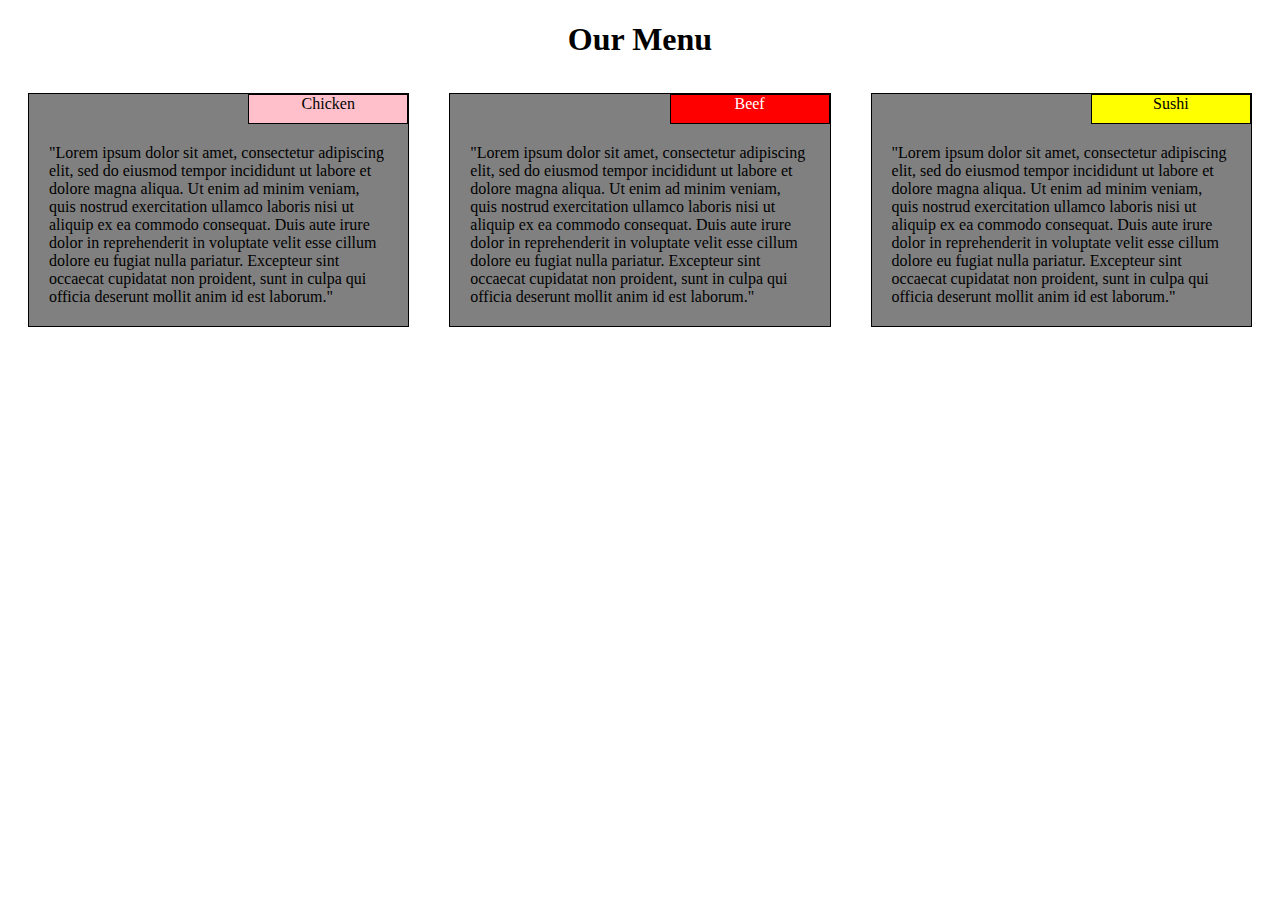
==== site/index.html @ 3899d6e2 "My solution." ====
<!DOCTYPE html>
<html>
<head>
<link rel="stylesheet" href="style.css">
<meta charset="utf-8">
<meta name="viewport" content="width=device-width, initial-scale=1">
<title>Responsive Layout</title>
</head>
<body>
<h1>Our Menu</h1>

<div class="row">
  <div id = "box1" class="col-lg-4 col-md-6 col-sg-12">
    <div id = "section1">
    <div id = "Chickenbox">
      Chicken
    </div>
    <div id = "ChickenP" >"Lorem ipsum dolor sit amet, consectetur adipiscing elit, 
    sed do eiusmod tempor incididunt ut labore et dolore magna aliqua. Ut enim ad minim veniam, 
    quis nostrud exercitation ullamco laboris nisi ut aliquip ex ea commodo consequat. 
    Duis aute irure dolor in reprehenderit in voluptate velit esse cillum dolore eu fugiat nulla pariatur. 
    Excepteur sint occaecat cupidatat non proident, sunt in culpa qui officia deserunt mollit anim id est laborum."
    </div>
    </div>
  </div>
  
  <div id = "box2" class="col-lg-4 col-md-6 col-sg-12">
    <div id = "section2">
    <div id = "Beefbox">
      Beef
    </div>
    <div id ="BeefP">
      "Lorem ipsum dolor sit amet, consectetur adipiscing elit, 
    sed do eiusmod tempor incididunt ut labore et dolore magna aliqua. Ut enim ad minim veniam, 
    quis nostrud exercitation ullamco laboris nisi ut aliquip ex ea commodo consequat. 
    Duis aute irure dolor in reprehenderit in voluptate velit esse cillum dolore eu fugiat nulla pariatur. 
    Excepteur sint occaecat cupidatat non proident, sunt in culpa qui officia deserunt mollit anim id est laborum."
    </div>
    </div>
  </div>
  
  <div id = "box3" class="col-lg-4 col-md-12 col-sg-12">
    <div id = "section3">
    <div id = "Sushibox">
      Sushi
    </div>
    <div id = "SushiP">
      "Lorem ipsum dolor sit amet, consectetur adipiscing elit, 
    sed do eiusmod tempor incididunt ut labore et dolore magna aliqua. Ut enim ad minim veniam, 
    quis nostrud exercitation ullamco laboris nisi ut aliquip ex ea commodo consequat. 
    Duis aute irure dolor in reprehenderit in voluptate velit esse cillum dolore eu fugiat nulla pariatur. 
    Excepteur sint occaecat cupidatat non proident, sunt in culpa qui officia deserunt mollit anim id est laborum."
    </div>
    </div>
  </div>
</div>

</body>
</html>
---- site/style.css ----
/********** Base styles **********/
* {
  box-sizing: border-box;
}

h1 {
  margin-bottom: 15px;
  text-align: center;
}



/* Simple Responsive Framework. */
.row {
  width: 100%;
  float:left;
  
}

#section1{
  border: 1px solid black;
}

#section2{
  border: 1px solid black;
}

#section3{
  border: 1px solid black;
}

#Chickenbox{
  background-color: pink;
  border: 1px solid black;
  text-align: center;
  float:right; 
  width: 160px;
  height: 30px; 
}

#ChickenP{
  clear:both;
  padding: 20px;
}

#Beefbox{
  border: 1px solid black;
  text-align: center;
  color: white;
  float:right;
  background-color: red;
  width: 160px;
  height: 30px;  
}

#BeefP{
  clear:both;
  padding: 20px;
}

#Sushibox{
  border: 1px solid black;
  text-align: center;
  float:right;
  background-color: yellow;
  width: 160px;
  height: 30px;
}

#SushiP{
  clear:both;
  padding: 20px;
}

/********** Large devices only **********/
@media (min-width: 992px) {
  .col-lg-1, .col-lg-2, .col-lg-3, .col-lg-4, .col-lg-5, .col-lg-6, .col-lg-7, .col-lg-8, .col-lg-9, .col-lg-10, .col-lg-11, .col-lg-12 {
    float: left;
    border: 20px solid white;
    background-color: grey; 
    
  }
  .col-lg-1 {
    width: 8.33%;
  }
  .col-lg-2 {
    width: 16.66%;
  }
  .col-lg-3 {
    width: 25%;
  }
  .col-lg-4 {
    width: 33.33%;
    float:left;
  }
  .col-lg-5 {
    width: 41.66%;
  }
  .col-lg-6 {
    width: 50%;
  }
  .col-lg-7 {
    width: 58.33%;
  }
  .col-lg-8 {
    width: 66.66%;
  }
  .col-lg-9 {
    width: 74.99%;
  }
  .col-lg-10 {
    width: 83.33%;
  }
  .col-lg-11 {
    width: 91.66%;
  }
  .col-lg-12 {
    width: 100%;
  }
}

/********** Medium devices only **********/
@media (min-width: 768px) and (max-width: 991px) {
  .col-md-1, .col-md-2, .col-md-3, .col-md-4, .col-md-5, .col-md-6, .col-md-7, .col-md-8, .col-md-9, .col-md-10, .col-md-11, .col-md-12 {
    float: left;
    border: 20px solid white;
    background-color: grey; 
  }
  .col-md-1 {
    width: 8.33%;
  }
  .col-md-2 {
    width: 16.66%;
  }
  .col-md-3 {
    width: 25%;
  }
  .col-md-4 {
    width: 33.33%;
  }
  .col-md-5 {
    width: 41.66%;
  }
  .col-md-6 {
    width: 50%;
  }
  .col-md-7 {
    width: 58.33%;
  }
  .col-md-8 {
    width: 66.66%;
  }
  .col-md-9 {
    width: 74.99%;
  }
  .col-md-10 {
    width: 83.33%;
  }
  .col-md-11 {
    width: 91.66%;
  }
  .col-md-12 {
    width: 100%;
  }
}

@media (max-width: 767px) {
  .col-sg-1, .col-sg-2, .col-sg-3, .col-sg-4, .col-sg-5, .col-sg-6, .col-sg-7, .col-sg-8, .col-sg-9, .col-sg-10, .col-sg-11, .col-sg-12 {
    float: left;
    border: 20px solid white;
    background-color: grey; 
  }
  .col-sg-1 {
    width: 8.33%;
  }
  .col-sg-2 {
    width: 16.66%;
  }
  .col-sg-3 {
    width: 25%;
  }
  .col-sg-4 {
    width: 33.33%;
  }
  .col-sg-5 {
    width: 41.66%;
  }
  .col-sg-6 {
    width: 50%;
  }
  .col-sg-7 {
    width: 58.33%;
  }
  .col-sg-8 {
    width: 66.66%;
  }
  .col-sg-9 {
    width: 74.99%;
  }
  .col-sg-10 {
    width: 83.33%;
  }
  .col-sg-11 {
    width: 91.66%;
  }
  .col-sg-12 {
    width: 100%;
  }
}
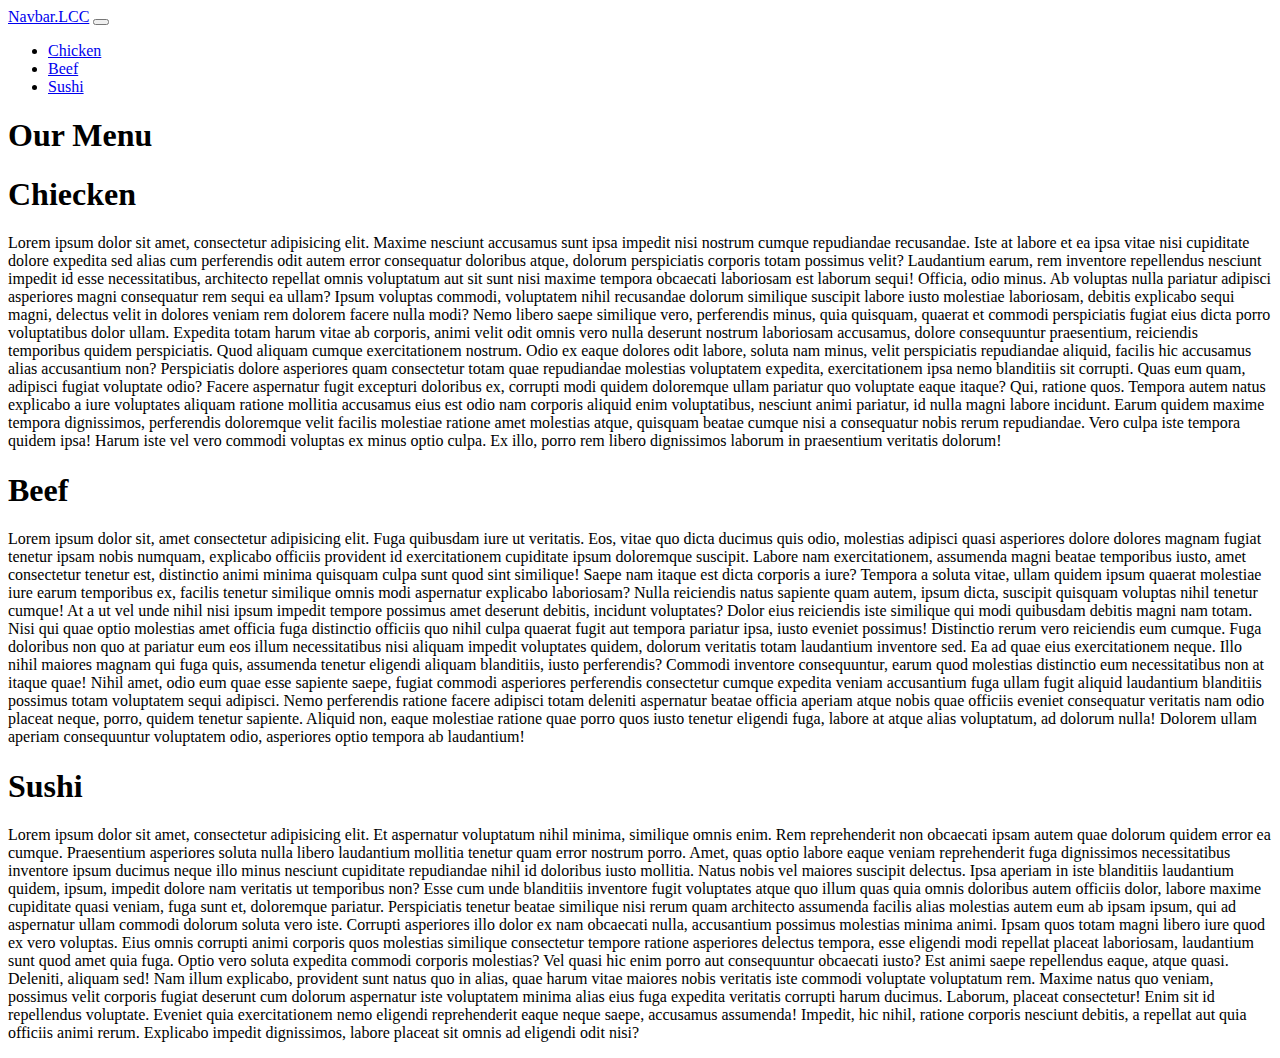
==== commit a08b61d3: "Update index.html" ====
--- a/site/index.html
+++ b/site/index.html
@@ -5,55 +5,66 @@
 <meta charset="utf-8">
 <meta name="viewport" content="width=device-width, initial-scale=1">
 <title>Responsive Layout</title>
+<link href="https://cdn.jsdelivr.net/npm/bootstrap@5.2.0-beta1/dist/css/bootstrap.min.css" rel="stylesheet" integrity="sha384-0evHe/X+R7YkIZDRvuzKMRqM+OrBnVFBL6DOitfPri4tjfHxaWutUpFmBp4vmVor" crossorigin="anonymous">
 </head>
 <body>
-<h1>Our Menu</h1>
 
-<div class="row">
-  <div id = "box1" class="col-lg-4 col-md-6 col-sg-12">
-    <div id = "section1">
-    <div id = "Chickenbox">
-      Chicken
+<nav class="navbar navbar-expand-sm bg-light">
+    <div class="container-fluid">
+      <a class="navbar-brand ms-2" href="#">Navbar.LCC</a>
+      <button class="navbar-toggler" type="button" data-bs-toggle="collapse" data-bs-target="#navbarSupportedContent" aria-controls="navbarSupportedContent" aria-expanded="false" aria-label="Toggle navigation">
+        <span class="navbar-toggler-icon"></span>
+        
+      </button>
+      <div class="collapse navbar-collapse align-center" id="navbarSupportedContent">
+        <ul class="navbar-nav me-auto mb-2 mb-lg-0">
+           
+          <li class="nav-item d-sm-none text-center ">
+            <a class="nav-link" href="#box1">Chicken</a>
+          </li>
+         
+          <li class="nav-item d-sm-none text-center">
+            <a class="nav-link" href="#box2">Beef</a>
+          </li>
+         
+          <li class="nav-item d-sm-none text-center">
+            <a class="nav-link" href="#box3">Sushi</a>
+          </li>
+
+        </ul>  
+      </div>
     </div>
-    <div id = "ChickenP" >"Lorem ipsum dolor sit amet, consectetur adipiscing elit, 
-    sed do eiusmod tempor incididunt ut labore et dolore magna aliqua. Ut enim ad minim veniam, 
-    quis nostrud exercitation ullamco laboris nisi ut aliquip ex ea commodo consequat. 
-    Duis aute irure dolor in reprehenderit in voluptate velit esse cillum dolore eu fugiat nulla pariatur. 
-    Excepteur sint occaecat cupidatat non proident, sunt in culpa qui officia deserunt mollit anim id est laborum."
-    </div>
+</nav>   
+
+<h1 class = "text-center my-3">Our Menu</h1>
+
+<div class="row my-5">
+  <div id = "box1" class="col-lg-12 col-md-12 col-sg-12">
+    <div class = "content-center bg-secondary ms-5 me-5" id = "Chicken">
+        <h1 class = "text-center">
+            Chiecken
+        </h1>
+        <p class = "p-2">Lorem ipsum dolor sit amet, consectetur adipisicing elit. Maxime nesciunt accusamus sunt ipsa impedit nisi nostrum cumque repudiandae recusandae. Iste at labore et ea ipsa vitae nisi cupiditate dolore expedita sed alias cum perferendis odit autem error consequatur doloribus atque, dolorum perspiciatis corporis totam possimus velit? Laudantium earum, rem inventore repellendus nesciunt impedit id esse necessitatibus, architecto repellat omnis voluptatum aut sit sunt nisi maxime tempora obcaecati laboriosam est laborum sequi! Officia, odio minus. Ab voluptas nulla pariatur adipisci asperiores magni consequatur rem sequi ea ullam? Ipsum voluptas commodi, voluptatem nihil recusandae dolorum similique suscipit labore iusto molestiae laboriosam, debitis explicabo sequi magni, delectus velit in dolores veniam rem dolorem facere nulla modi? Nemo libero saepe similique vero, perferendis minus, quia quisquam, quaerat et commodi perspiciatis fugiat eius dicta porro voluptatibus dolor ullam. Expedita totam harum vitae ab corporis, animi velit odit omnis vero nulla deserunt nostrum laboriosam accusamus, dolore consequuntur praesentium, reiciendis temporibus quidem perspiciatis. Quod aliquam cumque exercitationem nostrum. Odio ex eaque dolores odit labore, soluta nam minus, velit perspiciatis repudiandae aliquid, facilis hic accusamus alias accusantium non? Perspiciatis dolore asperiores quam consectetur totam quae repudiandae molestias voluptatem expedita, exercitationem ipsa nemo blanditiis sit corrupti. Quas eum quam, adipisci fugiat voluptate odio? Facere aspernatur fugit excepturi doloribus ex, corrupti modi quidem doloremque ullam pariatur quo voluptate eaque itaque? Qui, ratione quos. Tempora autem natus explicabo a iure voluptates aliquam ratione mollitia accusamus eius est odio nam corporis aliquid enim voluptatibus, nesciunt animi pariatur, id nulla magni labore incidunt. Earum quidem maxime tempora dignissimos, perferendis doloremque velit facilis molestiae ratione amet molestias atque, quisquam beatae cumque nisi a consequatur nobis rerum repudiandae. Vero culpa iste tempora quidem ipsa! Harum iste vel vero commodi voluptas ex minus optio culpa. Ex illo, porro rem libero dignissimos laborum in praesentium veritatis dolorum!</div>
+  </div>
+  
+  <div id = "box2" class="col-lg-12 col-md-12 col-sg-12">
+    <div class = "content-center bg-secondary ms-5 me-5" id = "Beef">
+        <h1 class = "text-center">
+            Beef
+        </h1>
+        <p class = "p-2">Lorem ipsum dolor sit, amet consectetur adipisicing elit. Fuga quibusdam iure ut veritatis. Eos, vitae quo dicta ducimus quis odio, molestias adipisci quasi asperiores dolore dolores magnam fugiat tenetur ipsam nobis numquam, explicabo officiis provident id exercitationem cupiditate ipsum doloremque suscipit. Labore nam exercitationem, assumenda magni beatae temporibus iusto, amet consectetur tenetur est, distinctio animi minima quisquam culpa sunt quod sint similique! Saepe nam itaque est dicta corporis a iure? Tempora a soluta vitae, ullam quidem ipsum quaerat molestiae iure earum temporibus ex, facilis tenetur similique omnis modi aspernatur explicabo laboriosam? Nulla reiciendis natus sapiente quam autem, ipsum dicta, suscipit quisquam voluptas nihil tenetur cumque! At a ut vel unde nihil nisi ipsum impedit tempore possimus amet deserunt debitis, incidunt voluptates? Dolor eius reiciendis iste similique qui modi quibusdam debitis magni nam totam. Nisi qui quae optio molestias amet officia fuga distinctio officiis quo nihil culpa quaerat fugit aut tempora pariatur ipsa, iusto eveniet possimus! Distinctio rerum vero reiciendis eum cumque. Fuga doloribus non quo at pariatur eum eos illum necessitatibus nisi aliquam impedit voluptates quidem, dolorum veritatis totam laudantium inventore sed. Ea ad quae eius exercitationem neque. Illo nihil maiores magnam qui fuga quis, assumenda tenetur eligendi aliquam blanditiis, iusto perferendis? Commodi inventore consequuntur, earum quod molestias distinctio eum necessitatibus non at itaque quae! Nihil amet, odio eum quae esse sapiente saepe, fugiat commodi asperiores perferendis consectetur cumque expedita veniam accusantium fuga ullam fugit aliquid laudantium blanditiis possimus totam voluptatem sequi adipisci. Nemo perferendis ratione facere adipisci totam deleniti aspernatur beatae officia aperiam atque nobis quae officiis eveniet consequatur veritatis nam odio placeat neque, porro, quidem tenetur sapiente. Aliquid non, eaque molestiae ratione quae porro quos iusto tenetur eligendi fuga, labore at atque alias voluptatum, ad dolorum nulla! Dolorem ullam aperiam consequuntur voluptatem odio, asperiores optio tempora ab laudantium!</p>    
     </div>
   </div>
   
-  <div id = "box2" class="col-lg-4 col-md-6 col-sg-12">
-    <div id = "section2">
-    <div id = "Beefbox">
-      Beef
-    </div>
-    <div id ="BeefP">
-      "Lorem ipsum dolor sit amet, consectetur adipiscing elit, 
-    sed do eiusmod tempor incididunt ut labore et dolore magna aliqua. Ut enim ad minim veniam, 
-    quis nostrud exercitation ullamco laboris nisi ut aliquip ex ea commodo consequat. 
-    Duis aute irure dolor in reprehenderit in voluptate velit esse cillum dolore eu fugiat nulla pariatur. 
-    Excepteur sint occaecat cupidatat non proident, sunt in culpa qui officia deserunt mollit anim id est laborum."
-    </div>
-    </div>
-  </div>
-  
-  <div id = "box3" class="col-lg-4 col-md-12 col-sg-12">
-    <div id = "section3">
-    <div id = "Sushibox">
-      Sushi
-    </div>
-    <div id = "SushiP">
-      "Lorem ipsum dolor sit amet, consectetur adipiscing elit, 
-    sed do eiusmod tempor incididunt ut labore et dolore magna aliqua. Ut enim ad minim veniam, 
-    quis nostrud exercitation ullamco laboris nisi ut aliquip ex ea commodo consequat. 
-    Duis aute irure dolor in reprehenderit in voluptate velit esse cillum dolore eu fugiat nulla pariatur. 
-    Excepteur sint occaecat cupidatat non proident, sunt in culpa qui officia deserunt mollit anim id est laborum."
-    </div>
+  <div id = "box3" class="col-lg-12 col-md-12 col-sg-12">
+    <div class = "content-center bg-secondary ms-5 me-5" id = "Sushi" >
+        <h1 class = "text-center">
+            Sushi
+        </h1>
+        <p class = "p-2">Lorem ipsum dolor sit amet, consectetur adipisicing elit. Et aspernatur voluptatum nihil minima, similique omnis enim. Rem reprehenderit non obcaecati ipsam autem quae dolorum quidem error ea cumque. Praesentium asperiores soluta nulla libero laudantium mollitia tenetur quam error nostrum porro. Amet, quas optio labore eaque veniam reprehenderit fuga dignissimos necessitatibus inventore ipsum ducimus neque illo minus nesciunt cupiditate repudiandae nihil id doloribus iusto mollitia. Natus nobis vel maiores suscipit delectus. Ipsa aperiam in iste blanditiis laudantium quidem, ipsum, impedit dolore nam veritatis ut temporibus non? Esse cum unde blanditiis inventore fugit voluptates atque quo illum quas quia omnis doloribus autem officiis dolor, labore maxime cupiditate quasi veniam, fuga sunt et, doloremque pariatur. Perspiciatis tenetur beatae similique nisi rerum quam architecto assumenda facilis alias molestias autem eum ab ipsam ipsum, qui ad aspernatur ullam commodi dolorum soluta vero iste. Corrupti asperiores illo dolor ex nam obcaecati nulla, accusantium possimus molestias minima animi. Ipsam quos totam magni libero iure quod ex vero voluptas. Eius omnis corrupti animi corporis quos molestias similique consectetur tempore ratione asperiores delectus tempora, esse eligendi modi repellat placeat laboriosam, laudantium sunt quod amet quia fuga. Optio vero soluta expedita commodi corporis molestias? Vel quasi hic enim porro aut consequuntur obcaecati iusto? Est animi saepe repellendus eaque, atque quasi. Deleniti, aliquam sed! Nam illum explicabo, provident sunt natus quo in alias, quae harum vitae maiores nobis veritatis iste commodi voluptate voluptatum rem. Maxime natus quo veniam, possimus velit corporis fugiat deserunt cum dolorum aspernatur iste voluptatem minima alias eius fuga expedita veritatis corrupti harum ducimus. Laborum, placeat consectetur! Enim sit id repellendus voluptate. Eveniet quia exercitationem nemo eligendi reprehenderit eaque neque saepe, accusamus assumenda! Impedit, hic nihil, ratione corporis nesciunt debitis, a repellat aut quia officiis animi rerum. Explicabo impedit dignissimos, labore placeat sit omnis ad eligendi odit nisi? </p>    
     </div>
   </div>
 </div>
-
+<script src="https://cdn.jsdelivr.net/npm/bootstrap@5.2.0-beta1/dist/js/bootstrap.bundle.min.js" integrity="sha384-pprn3073KE6tl6bjs2QrFaJGz5/SUsLqktiwsUTF55Jfv3qYSDhgCecCxMW52nD2" crossorigin="anonymous"></script>
 </body>
 </html>
--- a/site/style.css
+++ b/site/style.css
@@ -1,209 +1 @@
-/********** Base styles **********/
-* {
-  box-sizing: border-box;
-}
 
-h1 {
-  margin-bottom: 15px;
-  text-align: center;
-}
-
-
-
-/* Simple Responsive Framework. */
-.row {
-  width: 100%;
-  float:left;
-  
-}
-
-#section1{
-  border: 1px solid black;
-}
-
-#section2{
-  border: 1px solid black;
-}
-
-#section3{
-  border: 1px solid black;
-}
-
-#Chickenbox{
-  background-color: pink;
-  border: 1px solid black;
-  text-align: center;
-  float:right; 
-  width: 160px;
-  height: 30px; 
-}
-
-#ChickenP{
-  clear:both;
-  padding: 20px;
-}
-
-#Beefbox{
-  border: 1px solid black;
-  text-align: center;
-  color: white;
-  float:right;
-  background-color: red;
-  width: 160px;
-  height: 30px;  
-}
-
-#BeefP{
-  clear:both;
-  padding: 20px;
-}
-
-#Sushibox{
-  border: 1px solid black;
-  text-align: center;
-  float:right;
-  background-color: yellow;
-  width: 160px;
-  height: 30px;
-}
-
-#SushiP{
-  clear:both;
-  padding: 20px;
-}
-
-/********** Large devices only **********/
-@media (min-width: 992px) {
-  .col-lg-1, .col-lg-2, .col-lg-3, .col-lg-4, .col-lg-5, .col-lg-6, .col-lg-7, .col-lg-8, .col-lg-9, .col-lg-10, .col-lg-11, .col-lg-12 {
-    float: left;
-    border: 20px solid white;
-    background-color: grey; 
-    
-  }
-  .col-lg-1 {
-    width: 8.33%;
-  }
-  .col-lg-2 {
-    width: 16.66%;
-  }
-  .col-lg-3 {
-    width: 25%;
-  }
-  .col-lg-4 {
-    width: 33.33%;
-    float:left;
-  }
-  .col-lg-5 {
-    width: 41.66%;
-  }
-  .col-lg-6 {
-    width: 50%;
-  }
-  .col-lg-7 {
-    width: 58.33%;
-  }
-  .col-lg-8 {
-    width: 66.66%;
-  }
-  .col-lg-9 {
-    width: 74.99%;
-  }
-  .col-lg-10 {
-    width: 83.33%;
-  }
-  .col-lg-11 {
-    width: 91.66%;
-  }
-  .col-lg-12 {
-    width: 100%;
-  }
-}
-
-/********** Medium devices only **********/
-@media (min-width: 768px) and (max-width: 991px) {
-  .col-md-1, .col-md-2, .col-md-3, .col-md-4, .col-md-5, .col-md-6, .col-md-7, .col-md-8, .col-md-9, .col-md-10, .col-md-11, .col-md-12 {
-    float: left;
-    border: 20px solid white;
-    background-color: grey; 
-  }
-  .col-md-1 {
-    width: 8.33%;
-  }
-  .col-md-2 {
-    width: 16.66%;
-  }
-  .col-md-3 {
-    width: 25%;
-  }
-  .col-md-4 {
-    width: 33.33%;
-  }
-  .col-md-5 {
-    width: 41.66%;
-  }
-  .col-md-6 {
-    width: 50%;
-  }
-  .col-md-7 {
-    width: 58.33%;
-  }
-  .col-md-8 {
-    width: 66.66%;
-  }
-  .col-md-9 {
-    width: 74.99%;
-  }
-  .col-md-10 {
-    width: 83.33%;
-  }
-  .col-md-11 {
-    width: 91.66%;
-  }
-  .col-md-12 {
-    width: 100%;
-  }
-}
-
-@media (max-width: 767px) {
-  .col-sg-1, .col-sg-2, .col-sg-3, .col-sg-4, .col-sg-5, .col-sg-6, .col-sg-7, .col-sg-8, .col-sg-9, .col-sg-10, .col-sg-11, .col-sg-12 {
-    float: left;
-    border: 20px solid white;
-    background-color: grey; 
-  }
-  .col-sg-1 {
-    width: 8.33%;
-  }
-  .col-sg-2 {
-    width: 16.66%;
-  }
-  .col-sg-3 {
-    width: 25%;
-  }
-  .col-sg-4 {
-    width: 33.33%;
-  }
-  .col-sg-5 {
-    width: 41.66%;
-  }
-  .col-sg-6 {
-    width: 50%;
-  }
-  .col-sg-7 {
-    width: 58.33%;
-  }
-  .col-sg-8 {
-    width: 66.66%;
-  }
-  .col-sg-9 {
-    width: 74.99%;
-  }
-  .col-sg-10 {
-    width: 83.33%;
-  }
-  .col-sg-11 {
-    width: 91.66%;
-  }
-  .col-sg-12 {
-    width: 100%;
-  }
-}
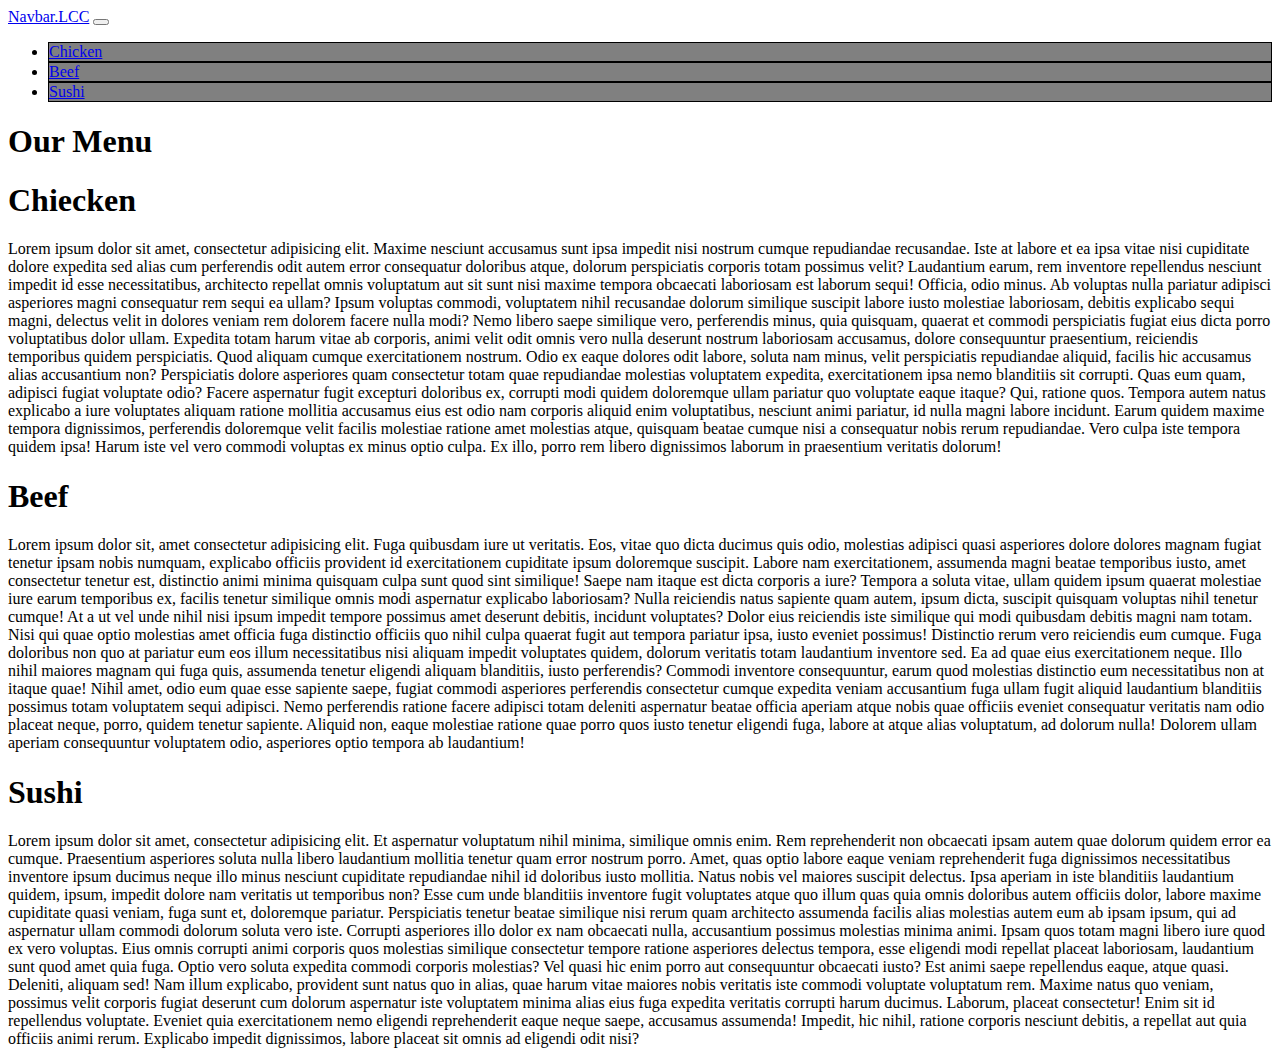
==== commit d38ab9db: "Update index.html" ====
--- a/site/index.html
+++ b/site/index.html
@@ -6,11 +6,20 @@
 <meta name="viewport" content="width=device-width, initial-scale=1">
 <title>Responsive Layout</title>
 <link href="https://cdn.jsdelivr.net/npm/bootstrap@5.2.0-beta1/dist/css/bootstrap.min.css" rel="stylesheet" integrity="sha384-0evHe/X+R7YkIZDRvuzKMRqM+OrBnVFBL6DOitfPri4tjfHxaWutUpFmBp4vmVor" crossorigin="anonymous">
+
+<style>
+    li {
+    
+       border: 1px solid black;
+       background-color: grey
+    };
+</style>
+
 </head>
 <body>
 
 <nav class="navbar navbar-expand-sm bg-light">
-    <div class="container-fluid">
+    <div class="container">
       <a class="navbar-brand ms-2" href="#">Navbar.LCC</a>
       <button class="navbar-toggler" type="button" data-bs-toggle="collapse" data-bs-target="#navbarSupportedContent" aria-controls="navbarSupportedContent" aria-expanded="false" aria-label="Toggle navigation">
         <span class="navbar-toggler-icon"></span>
@@ -19,7 +28,7 @@
       <div class="collapse navbar-collapse align-center" id="navbarSupportedContent">
         <ul class="navbar-nav me-auto mb-2 mb-lg-0">
            
-          <li class="nav-item d-sm-none text-center ">
+          <li class="nav-item d-sm-none text-center">
             <a class="nav-link" href="#box1">Chicken</a>
           </li>
          
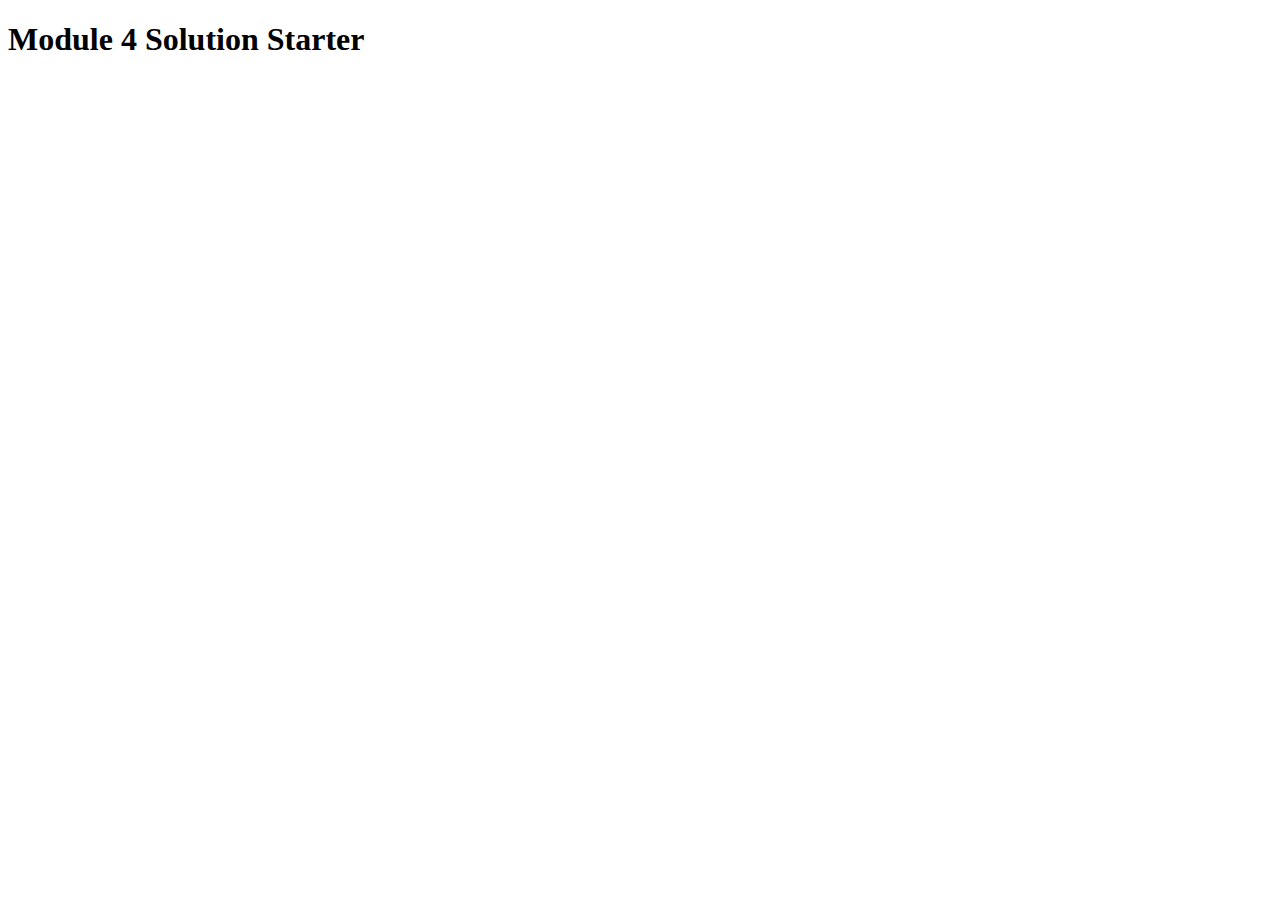
==== commit 733d2e95: "Update index.html" ====
--- a/site/index.html
+++ b/site/index.html
@@ -1,79 +1,13 @@
 <!DOCTYPE html>
 <html>
 <head>
-<link rel="stylesheet" href="style.css">
-<meta charset="utf-8">
-<meta name="viewport" content="width=device-width, initial-scale=1">
-<title>Responsive Layout</title>
-<link href="https://cdn.jsdelivr.net/npm/bootstrap@5.2.0-beta1/dist/css/bootstrap.min.css" rel="stylesheet" integrity="sha384-0evHe/X+R7YkIZDRvuzKMRqM+OrBnVFBL6DOitfPri4tjfHxaWutUpFmBp4vmVor" crossorigin="anonymous">
-
-<style>
-    li {
-    
-       border: 1px solid black;
-       background-color: grey
-    };
-</style>
-
+  <meta charset="utf-8">
+  <title>Module 4 Solution Starter</title>
+  <script src="SpeakHello.js"></script>
+  <script src="SpeakGoodBye.js"></script>
+  <script src="script.js"></script>
 </head>
 <body>
-
-<nav class="navbar navbar-expand-sm bg-light">
-    <div class="container">
-      <a class="navbar-brand ms-2" href="#">Navbar.LCC</a>
-      <button class="navbar-toggler" type="button" data-bs-toggle="collapse" data-bs-target="#navbarSupportedContent" aria-controls="navbarSupportedContent" aria-expanded="false" aria-label="Toggle navigation">
-        <span class="navbar-toggler-icon"></span>
-        
-      </button>
-      <div class="collapse navbar-collapse align-center" id="navbarSupportedContent">
-        <ul class="navbar-nav me-auto mb-2 mb-lg-0">
-           
-          <li class="nav-item d-sm-none text-center">
-            <a class="nav-link" href="#box1">Chicken</a>
-          </li>
-         
-          <li class="nav-item d-sm-none text-center">
-            <a class="nav-link" href="#box2">Beef</a>
-          </li>
-         
-          <li class="nav-item d-sm-none text-center">
-            <a class="nav-link" href="#box3">Sushi</a>
-          </li>
-
-        </ul>  
-      </div>
-    </div>
-</nav>   
-
-<h1 class = "text-center my-3">Our Menu</h1>
-
-<div class="row my-5">
-  <div id = "box1" class="col-lg-12 col-md-12 col-sg-12">
-    <div class = "content-center bg-secondary ms-5 me-5" id = "Chicken">
-        <h1 class = "text-center">
-            Chiecken
-        </h1>
-        <p class = "p-2">Lorem ipsum dolor sit amet, consectetur adipisicing elit. Maxime nesciunt accusamus sunt ipsa impedit nisi nostrum cumque repudiandae recusandae. Iste at labore et ea ipsa vitae nisi cupiditate dolore expedita sed alias cum perferendis odit autem error consequatur doloribus atque, dolorum perspiciatis corporis totam possimus velit? Laudantium earum, rem inventore repellendus nesciunt impedit id esse necessitatibus, architecto repellat omnis voluptatum aut sit sunt nisi maxime tempora obcaecati laboriosam est laborum sequi! Officia, odio minus. Ab voluptas nulla pariatur adipisci asperiores magni consequatur rem sequi ea ullam? Ipsum voluptas commodi, voluptatem nihil recusandae dolorum similique suscipit labore iusto molestiae laboriosam, debitis explicabo sequi magni, delectus velit in dolores veniam rem dolorem facere nulla modi? Nemo libero saepe similique vero, perferendis minus, quia quisquam, quaerat et commodi perspiciatis fugiat eius dicta porro voluptatibus dolor ullam. Expedita totam harum vitae ab corporis, animi velit odit omnis vero nulla deserunt nostrum laboriosam accusamus, dolore consequuntur praesentium, reiciendis temporibus quidem perspiciatis. Quod aliquam cumque exercitationem nostrum. Odio ex eaque dolores odit labore, soluta nam minus, velit perspiciatis repudiandae aliquid, facilis hic accusamus alias accusantium non? Perspiciatis dolore asperiores quam consectetur totam quae repudiandae molestias voluptatem expedita, exercitationem ipsa nemo blanditiis sit corrupti. Quas eum quam, adipisci fugiat voluptate odio? Facere aspernatur fugit excepturi doloribus ex, corrupti modi quidem doloremque ullam pariatur quo voluptate eaque itaque? Qui, ratione quos. Tempora autem natus explicabo a iure voluptates aliquam ratione mollitia accusamus eius est odio nam corporis aliquid enim voluptatibus, nesciunt animi pariatur, id nulla magni labore incidunt. Earum quidem maxime tempora dignissimos, perferendis doloremque velit facilis molestiae ratione amet molestias atque, quisquam beatae cumque nisi a consequatur nobis rerum repudiandae. Vero culpa iste tempora quidem ipsa! Harum iste vel vero commodi voluptas ex minus optio culpa. Ex illo, porro rem libero dignissimos laborum in praesentium veritatis dolorum!</div>
-  </div>
-  
-  <div id = "box2" class="col-lg-12 col-md-12 col-sg-12">
-    <div class = "content-center bg-secondary ms-5 me-5" id = "Beef">
-        <h1 class = "text-center">
-            Beef
-        </h1>
-        <p class = "p-2">Lorem ipsum dolor sit, amet consectetur adipisicing elit. Fuga quibusdam iure ut veritatis. Eos, vitae quo dicta ducimus quis odio, molestias adipisci quasi asperiores dolore dolores magnam fugiat tenetur ipsam nobis numquam, explicabo officiis provident id exercitationem cupiditate ipsum doloremque suscipit. Labore nam exercitationem, assumenda magni beatae temporibus iusto, amet consectetur tenetur est, distinctio animi minima quisquam culpa sunt quod sint similique! Saepe nam itaque est dicta corporis a iure? Tempora a soluta vitae, ullam quidem ipsum quaerat molestiae iure earum temporibus ex, facilis tenetur similique omnis modi aspernatur explicabo laboriosam? Nulla reiciendis natus sapiente quam autem, ipsum dicta, suscipit quisquam voluptas nihil tenetur cumque! At a ut vel unde nihil nisi ipsum impedit tempore possimus amet deserunt debitis, incidunt voluptates? Dolor eius reiciendis iste similique qui modi quibusdam debitis magni nam totam. Nisi qui quae optio molestias amet officia fuga distinctio officiis quo nihil culpa quaerat fugit aut tempora pariatur ipsa, iusto eveniet possimus! Distinctio rerum vero reiciendis eum cumque. Fuga doloribus non quo at pariatur eum eos illum necessitatibus nisi aliquam impedit voluptates quidem, dolorum veritatis totam laudantium inventore sed. Ea ad quae eius exercitationem neque. Illo nihil maiores magnam qui fuga quis, assumenda tenetur eligendi aliquam blanditiis, iusto perferendis? Commodi inventore consequuntur, earum quod molestias distinctio eum necessitatibus non at itaque quae! Nihil amet, odio eum quae esse sapiente saepe, fugiat commodi asperiores perferendis consectetur cumque expedita veniam accusantium fuga ullam fugit aliquid laudantium blanditiis possimus totam voluptatem sequi adipisci. Nemo perferendis ratione facere adipisci totam deleniti aspernatur beatae officia aperiam atque nobis quae officiis eveniet consequatur veritatis nam odio placeat neque, porro, quidem tenetur sapiente. Aliquid non, eaque molestiae ratione quae porro quos iusto tenetur eligendi fuga, labore at atque alias voluptatum, ad dolorum nulla! Dolorem ullam aperiam consequuntur voluptatem odio, asperiores optio tempora ab laudantium!</p>    
-    </div>
-  </div>
-  
-  <div id = "box3" class="col-lg-12 col-md-12 col-sg-12">
-    <div class = "content-center bg-secondary ms-5 me-5" id = "Sushi" >
-        <h1 class = "text-center">
-            Sushi
-        </h1>
-        <p class = "p-2">Lorem ipsum dolor sit amet, consectetur adipisicing elit. Et aspernatur voluptatum nihil minima, similique omnis enim. Rem reprehenderit non obcaecati ipsam autem quae dolorum quidem error ea cumque. Praesentium asperiores soluta nulla libero laudantium mollitia tenetur quam error nostrum porro. Amet, quas optio labore eaque veniam reprehenderit fuga dignissimos necessitatibus inventore ipsum ducimus neque illo minus nesciunt cupiditate repudiandae nihil id doloribus iusto mollitia. Natus nobis vel maiores suscipit delectus. Ipsa aperiam in iste blanditiis laudantium quidem, ipsum, impedit dolore nam veritatis ut temporibus non? Esse cum unde blanditiis inventore fugit voluptates atque quo illum quas quia omnis doloribus autem officiis dolor, labore maxime cupiditate quasi veniam, fuga sunt et, doloremque pariatur. Perspiciatis tenetur beatae similique nisi rerum quam architecto assumenda facilis alias molestias autem eum ab ipsam ipsum, qui ad aspernatur ullam commodi dolorum soluta vero iste. Corrupti asperiores illo dolor ex nam obcaecati nulla, accusantium possimus molestias minima animi. Ipsam quos totam magni libero iure quod ex vero voluptas. Eius omnis corrupti animi corporis quos molestias similique consectetur tempore ratione asperiores delectus tempora, esse eligendi modi repellat placeat laboriosam, laudantium sunt quod amet quia fuga. Optio vero soluta expedita commodi corporis molestias? Vel quasi hic enim porro aut consequuntur obcaecati iusto? Est animi saepe repellendus eaque, atque quasi. Deleniti, aliquam sed! Nam illum explicabo, provident sunt natus quo in alias, quae harum vitae maiores nobis veritatis iste commodi voluptate voluptatum rem. Maxime natus quo veniam, possimus velit corporis fugiat deserunt cum dolorum aspernatur iste voluptatem minima alias eius fuga expedita veritatis corrupti harum ducimus. Laborum, placeat consectetur! Enim sit id repellendus voluptate. Eveniet quia exercitationem nemo eligendi reprehenderit eaque neque saepe, accusamus assumenda! Impedit, hic nihil, ratione corporis nesciunt debitis, a repellat aut quia officiis animi rerum. Explicabo impedit dignissimos, labore placeat sit omnis ad eligendi odit nisi? </p>    
-    </div>
-  </div>
-</div>
-<script src="https://cdn.jsdelivr.net/npm/bootstrap@5.2.0-beta1/dist/js/bootstrap.bundle.min.js" integrity="sha384-pprn3073KE6tl6bjs2QrFaJGz5/SUsLqktiwsUTF55Jfv3qYSDhgCecCxMW52nD2" crossorigin="anonymous"></script>
+  <h1>Module 4 Solution Starter</h1>
 </body>
 </html>
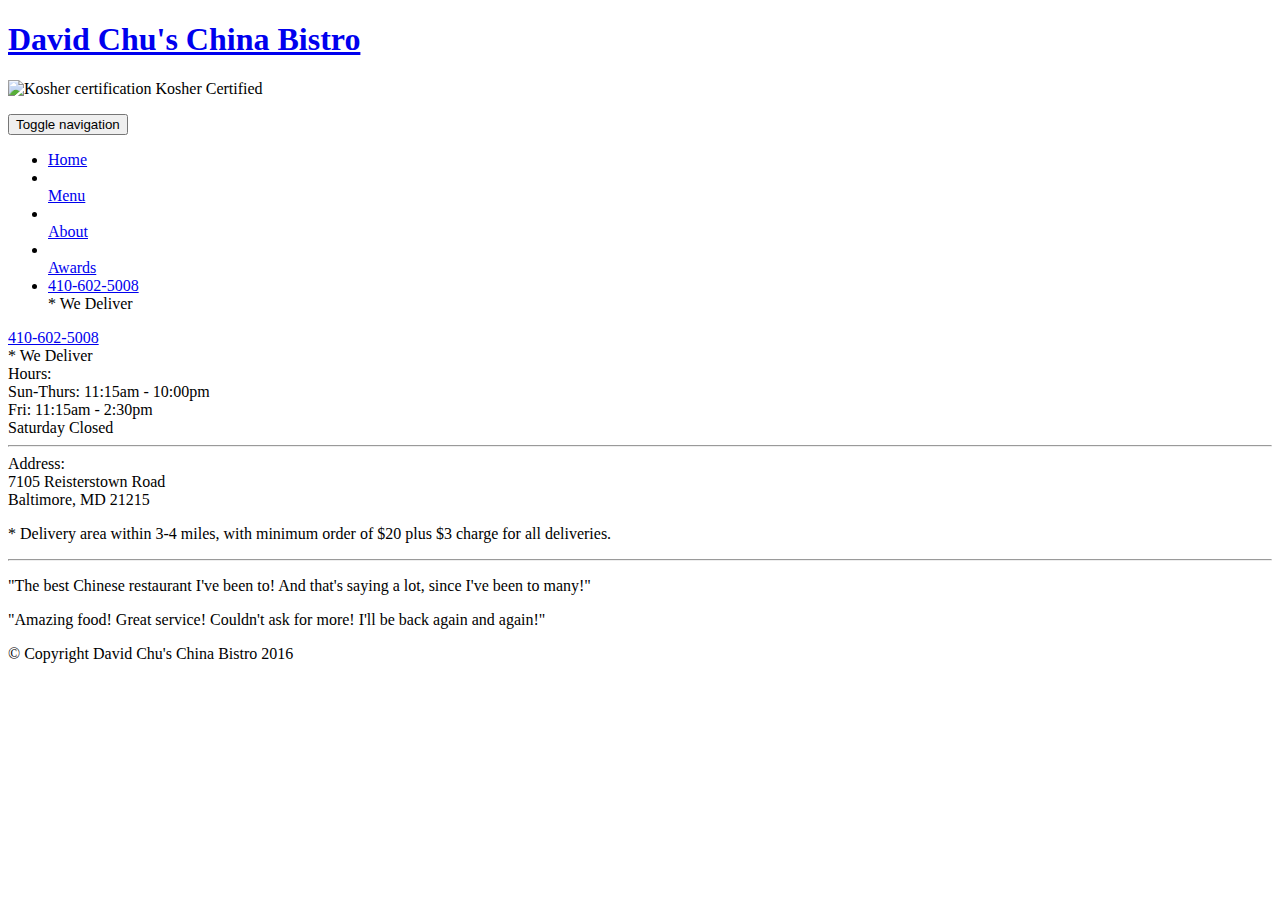
==== commit f6dfcc98: "Create index.html" ====
--- a/site/index.html
+++ b/site/index.html
@@ -1,13 +1,108 @@
-<!DOCTYPE html>
-<html>
-<head>
-  <meta charset="utf-8">
-  <title>Module 4 Solution Starter</title>
-  <script src="SpeakHello.js"></script>
-  <script src="SpeakGoodBye.js"></script>
-  <script src="script.js"></script>
-</head>
+<!doctype html>
+<html lang="en">
+  <head>
+    <meta charset="utf-8">
+    <meta http-equiv="X-UA-Compatible" content="IE=edge">
+    <meta name="viewport" content="width=device-width, initial-scale=1">
+    <title>David Chu's China Bistro</title>
+    <link rel="stylesheet" href="css/bootstrap.min.css">
+    <link rel="stylesheet" href="css/styles.css">
+    <link href='https://fonts.googleapis.com/css?family=Oxygen:400,300,700' rel='stylesheet' type='text/css'>
+    <link href='https://fonts.googleapis.com/css?family=Lora' rel='stylesheet' type='text/css'>
+  </head>
 <body>
-  <h1>Module 4 Solution Starter</h1>
+  <header>
+    <nav id="header-nav" class="navbar navbar-default">
+      <div class="container">
+        <div class="navbar-header">
+          <a href="index.html" class="pull-left visible-md visible-lg">
+            <div id="logo-img" alt="Logo image"></div>
+          </a>
+
+          <div class="navbar-brand">
+            <a href="index.html"><h1>David Chu's China Bistro</h1></a>
+            <p>
+              <img src="images/star-k-logo.png" alt="Kosher certification">
+              <span>Kosher Certified</span>
+            </p>
+          </div>
+
+          <button id="navbarToggle" type="button" class="navbar-toggle collapsed" data-toggle="collapse" data-target="#collapsable-nav" aria-expanded="false">
+            <span class="sr-only">Toggle navigation</span>
+            <span class="icon-bar"></span>
+            <span class="icon-bar"></span>
+            <span class="icon-bar"></span>
+          </button>
+        </div>
+        
+        <div id="collapsable-nav" class="collapse navbar-collapse">
+           <ul id="nav-list" class="nav navbar-nav navbar-right">
+            <li id="navHomeButton" class="visible-xs active">
+              <a href="index.html">
+                <span class="glyphicon glyphicon-home"></span> Home</a>
+            </li>
+            <li id="navMenuButton">
+              <a href="#" onclick="$dc.loadMenuCategories();">
+                <span class="glyphicon glyphicon-cutlery"></span><br class="hidden-xs"> Menu</a>
+            </li>
+            <li>
+              <a href="#">
+                <span class="glyphicon glyphicon-info-sign"></span><br class="hidden-xs"> About</a>
+            </li>
+            <li>
+              <a href="#">
+                <span class="glyphicon glyphicon-certificate"></span><br class="hidden-xs"> Awards</a>
+            </li>
+            <li id="phone" class="hidden-xs">
+              <a href="tel:410-602-5008">
+                <span>410-602-5008</span></a><div>* We Deliver</div>
+            </li>
+          </ul><!-- #nav-list -->
+        </div><!-- .collapse .navbar-collapse -->
+      </div><!-- .container -->
+    </nav><!-- #header-nav -->
+  </header>
+
+  <div id="call-btn" class="visible-xs">
+    <a class="btn" href="tel:410-602-5008">
+    <span class="glyphicon glyphicon-earphone"></span>
+    410-602-5008
+    </a>
+  </div>
+  <div id="xs-deliver" class="text-center visible-xs">* We Deliver</div>
+
+  <div id="main-content" class="container"></div>
+
+  <footer class="panel-footer">
+    <div class="container">
+      <div class="row">
+        <section id="hours" class="col-sm-4">
+          <span>Hours:</span><br>
+          Sun-Thurs: 11:15am - 10:00pm<br>
+          Fri: 11:15am - 2:30pm<br>
+          Saturday Closed
+          <hr class="visible-xs">
+        </section>
+        <section id="address" class="col-sm-4">
+          <span>Address:</span><br>
+          7105 Reisterstown Road<br>
+          Baltimore, MD 21215
+          <p>* Delivery area within 3-4 miles, with minimum order of $20 plus $3 charge for all deliveries.</p>
+          <hr class="visible-xs">
+        </section>
+        <section id="testimonials" class="col-sm-4">
+          <p>"The best Chinese restaurant I've been to! And that's saying a lot, since I've been to many!"</p>
+          <p>"Amazing food! Great service! Couldn't ask for more! I'll be back again and again!"</p>
+        </section>
+      </div>
+      <div class="text-center">&copy; Copyright David Chu's China Bistro 2016</div>
+    </div>
+  </footer>
+
+  <!-- jQuery (Bootstrap JS plugins depend on it) -->
+  <script src="js/jquery-2.1.4.min.js"></script>
+  <script src="js/bootstrap.min.js"></script>
+  <script src="js/ajax-utils.js"></script>
+  <script src="js/script.js"></script>
 </body>
 </html>
